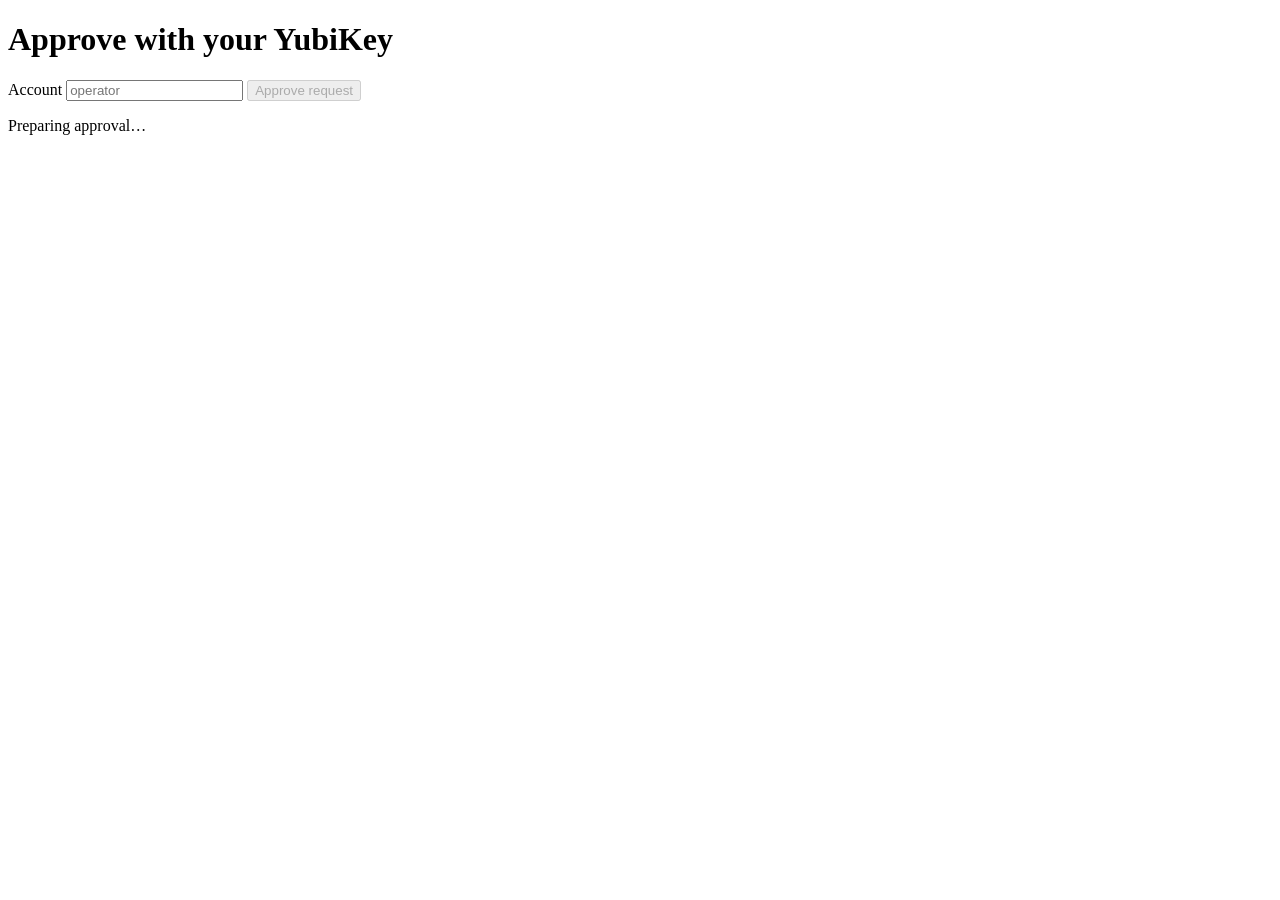
==== assets/action.html @ a92de7fc "Add deploy approval and Ubuntu SSH Compose examples" ====
<!doctype html>
<html lang="en">
<meta charset="utf-8">
<meta name="viewport" content="width=device-width, initial-scale=1">
<title>Shomei approval</title>
<link rel="stylesheet" href="/_shomei/auth.css">
<script type="module" src="/_shomei/auth.js"></script>
<main>
  <h1>Approve with your YubiKey</h1>
  <form data-action>
    <label>Account <input id="account" type="text" autocomplete="username" autocapitalize="none" placeholder="operator" maxlength="64"></label>
    <button type="submit" disabled aria-describedby="status">Approve request</button>
  </form>
  <p id="status" role="status">Preparing approval…</p>
  <noscript>Enable JavaScript to approve the request with your YubiKey.</noscript>
</main>
</html>
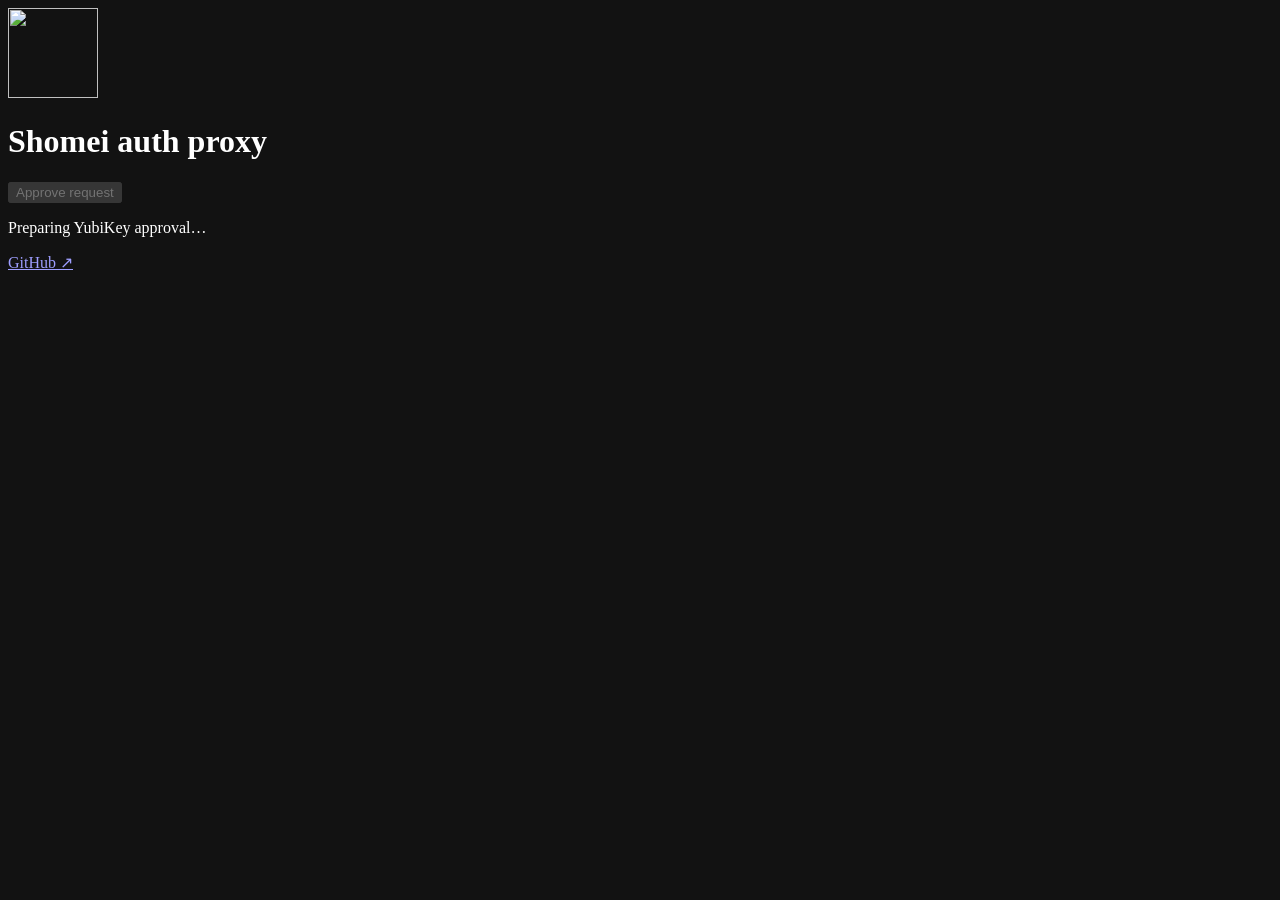
==== commit 28ec5b2e: "Use one Shomei account and open the YubiKey prompt on login" ====
--- a/assets/action.html
+++ b/assets/action.html
@@ -1,17 +1,22 @@
 <!doctype html>
 <html lang="en">
-<meta charset="utf-8">
-<meta name="viewport" content="width=device-width, initial-scale=1">
-<title>Shomei approval</title>
-<link rel="stylesheet" href="/_shomei/auth.css">
-<script type="module" src="/_shomei/auth.js"></script>
-<main>
-  <h1>Approve with your YubiKey</h1>
-  <form data-action>
-    <label>Account <input id="account" type="text" autocomplete="username" autocapitalize="none" placeholder="operator" maxlength="64"></label>
-    <button type="submit" disabled aria-describedby="status">Approve request</button>
-  </form>
-  <p id="status" role="status">Preparing approval…</p>
-  <noscript>Enable JavaScript to approve the request with your YubiKey.</noscript>
-</main>
+<head>
+  <meta charset="utf-8">
+  <meta name="viewport" content="width=device-width, initial-scale=1">
+  <meta name="color-scheme" content="dark">
+  <title>Shomei approval</title>
+  <link rel="icon" href="/_shomei/seal.png" type="image/png">
+  <link rel="stylesheet" href="/_shomei/auth.css">
+  <script type="module" src="/_shomei/auth.js"></script>
+</head>
+<body>
+  <main>
+    <img class="seal" src="/_shomei/seal.png" alt="" width="90" height="90">
+    <h1>Shomei auth proxy</h1>
+    <button type="button" data-action aria-describedby="status" disabled>Approve request</button>
+    <p id="status" role="status">Preparing YubiKey approval…</p>
+    <noscript>Enable JavaScript to use your YubiKey.</noscript>
+    <a class="source" href="https://github.com/adrianchifor/shomei">GitHub <span aria-hidden="true">↗</span></a>
+  </main>
+</body>
 </html>
